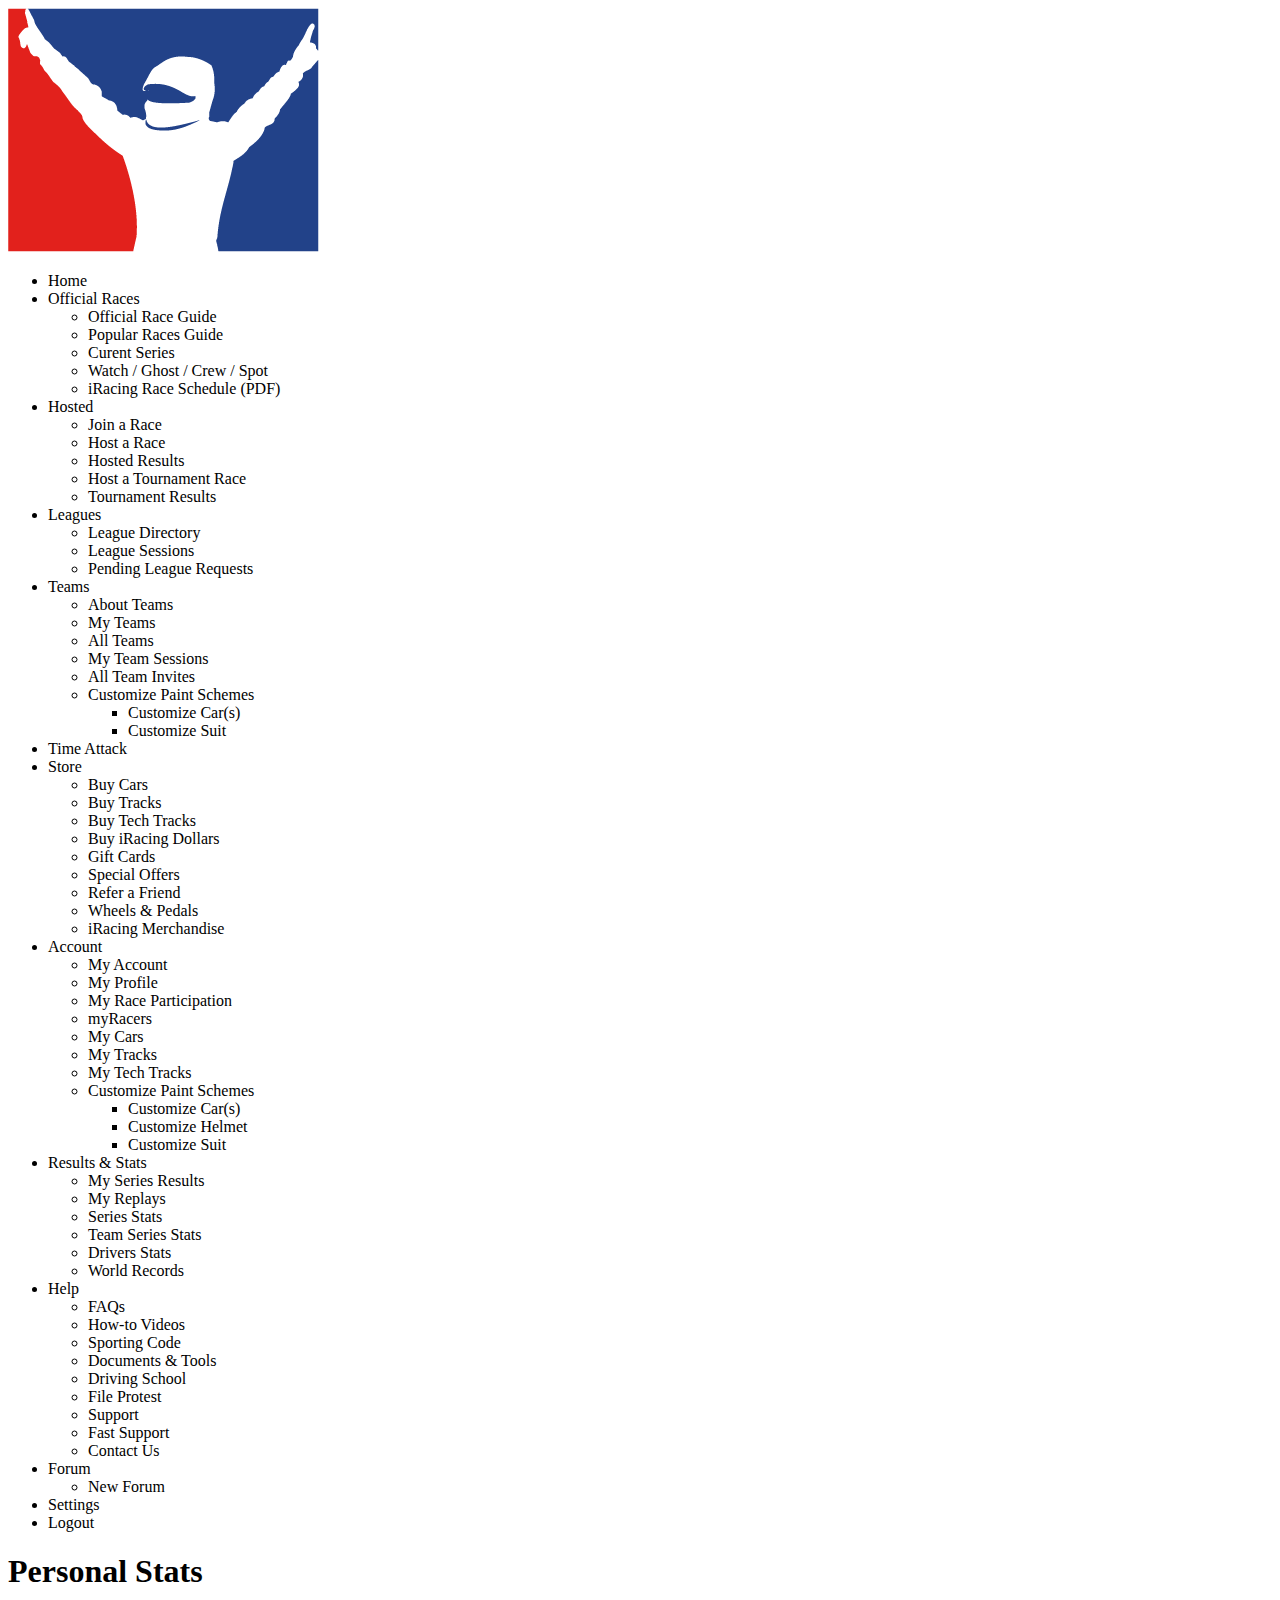
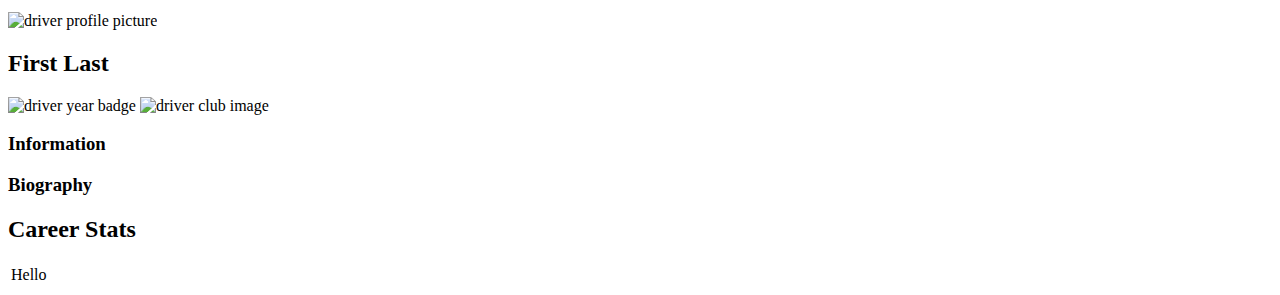
==== example-page/example.html @ 78358398 "started example html" ====
<!DOCTYPE html>
<html lang="en">

<head>
   <meta charset="UTF-8">
   <meta http-equiv="X-UA-Compatible" content="IE=edge">
   <meta name="viewport" content="width=device-width, initial-scale=1.0">
   <title>Driver Career
   </title>
</head>

<body>
   <header>
      <img src="images/iracing-inline-color-white.webp" alt="iracing header logo">
      <nav>
         <ul>
            <li>Home</li>
            <li>Official Races</li>
            <ul>
               <li>Official Race Guide</li>
               <li>Popular Races Guide</li>
               <li>Curent Series</li>
               <li>Watch / Ghost / Crew / Spot</li>
               <li>iRacing Race Schedule (PDF)</li>
            </ul>
            <li>Hosted</li>
            <ul>
               <li>Join a Race</li>
               <li>Host a Race</li>
               <li>Hosted Results</li>
               <li>Host a Tournament Race</li>
               <li>Tournament Results</li>
            </ul>
            <li>Leagues</li>
            <ul>
               <li>League Directory</li>
               <li>League Sessions</li>
               <li>Pending League Requests</li>
            </ul>
            <li>Teams</li>
            <ul>
               <li>About Teams</li>
               <li>My Teams</li>
               <li>All Teams</li>
               <li>My Team Sessions</li>
               <li>All Team Invites</li>
               <li>Customize Paint Schemes</li>
               <ul>
                  <li>Customize Car(s)</li>
                  <li>Customize Suit</li>
               </ul>
            </ul>
            <li>Time Attack</li>
            <li>Store</li>
            <ul>
               <li>Buy Cars</li>
               <li>Buy Tracks</li>
               <li>Buy Tech Tracks</li>
               <li>Buy iRacing Dollars</li>
               <li>Gift Cards</li>
               <li>Special Offers</li>
               <li>Refer a Friend</li>
               <li>Wheels & Pedals</li>
               <li>iRacing Merchandise</li>
            </ul>
            <li>Account</li>
            <ul>
               <li>My Account</li>
               <li>My Profile</li>
               <li>My Race Participation</li>
               <li>myRacers</li>
               <li>My Cars</li>
               <li>My Tracks</li>
               <li>My Tech Tracks</li>
               <li>Customize Paint Schemes</li>
               <ul>
                  <li>Customize Car(s)</li>
                  <li>Customize Helmet</li>
                  <li>Customize Suit</li>
               </ul>
            </ul>
            <li>Results & Stats</li>
            <ul>
               <li>My Series Results</li>
               <li>My Replays</li>
               <li>Series Stats</li>
               <li>Team Series Stats</li>
               <li>Drivers Stats</li>
               <li>World Records</li>
            </ul>
            <li>Help</li>
            <ul>
               <li>FAQs</li>
               <li>How-to Videos</li>
               <li>Sporting Code</li>
               <li>Documents & Tools</li>
               <li>Driving School</li>
               <li>File Protest</li>
               <li>Support</li>
               <li>Fast Support</li>
               <li>Contact Us</li>
            </ul>
            <li>Forum</li>
            <ul>
               <li>New Forum</li>
            </ul>
            <li>Settings</li>
            <li>Logout</li>
         </ul>
      </nav>
   </header>

   <main>
      <section class="personal-stats">
         <h1>Personal Stats</h1>
         <article class="driver-card">
            <img src="https://via.placeholder.com/242x182" alt="driver profile picture">
            <h2 id="driver-card-name">First Last</h2>
            <img src="https://via.placeholder.com/101x26" alt="driver year badge">
            <img src="https://via.placeholder.com/128x32" alt="driver club image">
         </article>
         <article class="driver-book">
            <div class="driver-info-container">
               <h3 class="driver-book-heading">Information</h3>
               <!-- <textarea name="driver-info" id="driver-info" cols="30" rows="10" class="driver-info-text-area"></textarea> -->
            </div>
            <div class="driver-bio-container">
               <h3 class="driver-book-heading">Biography</h3>
               <!-- <textarea name="driver-bio" id="driver-bio" cols="30" rows="10" class="driver-info-text-area"></textarea> -->
            </div>
         </article>
      </section>

      <section class="license-stats">
         <div class="license-stats-menu">
            <!-- 4 disciplines with class, iRacint, and ttRating -->
         </div>
         <div class="license-stats-graph">
            <!-- iRating, ttRating, license graph area -->
         </div>
      </section>

      <section class="career-stats">
         <h2>Career Stats</h2>
         <table id="table-career" class="table-pretty">
            <tr>
               <td>Hello</td>
            </tr>
         </table>
      </section>
   </main>
</body>

</html>
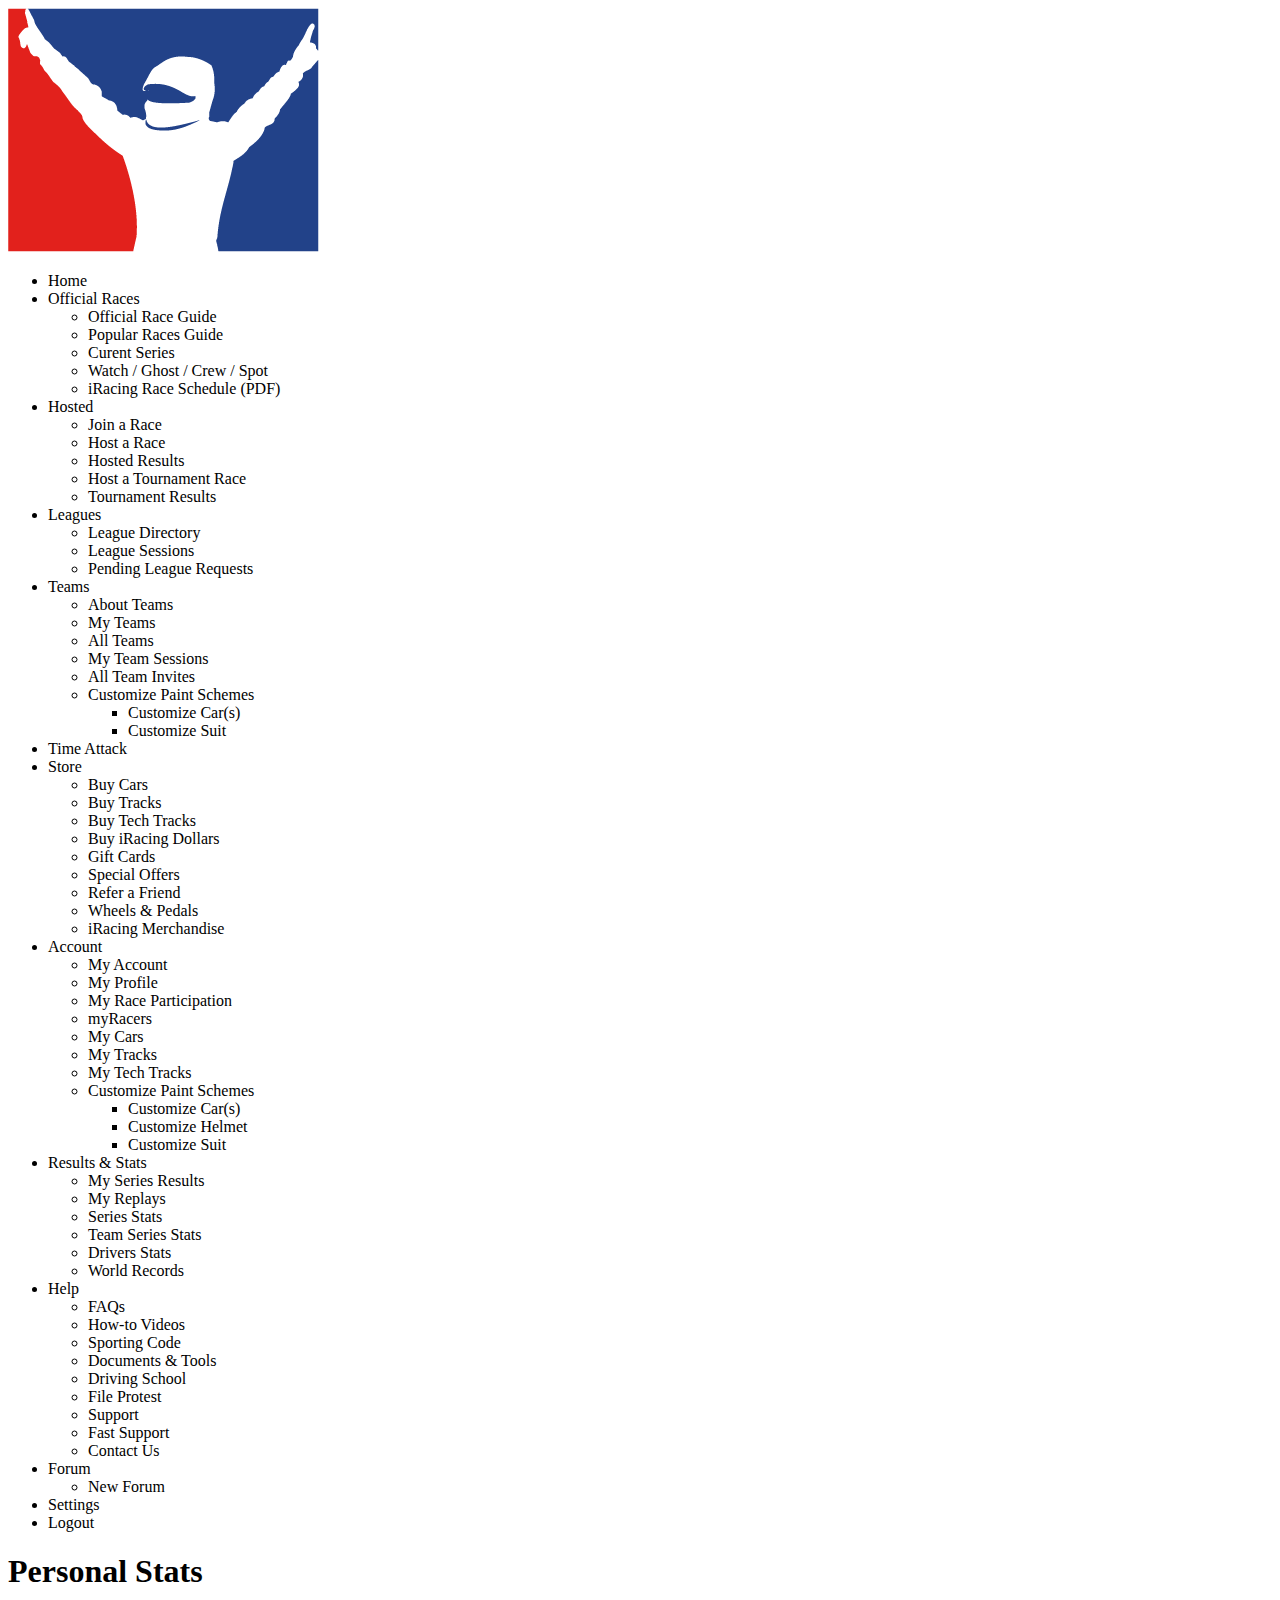
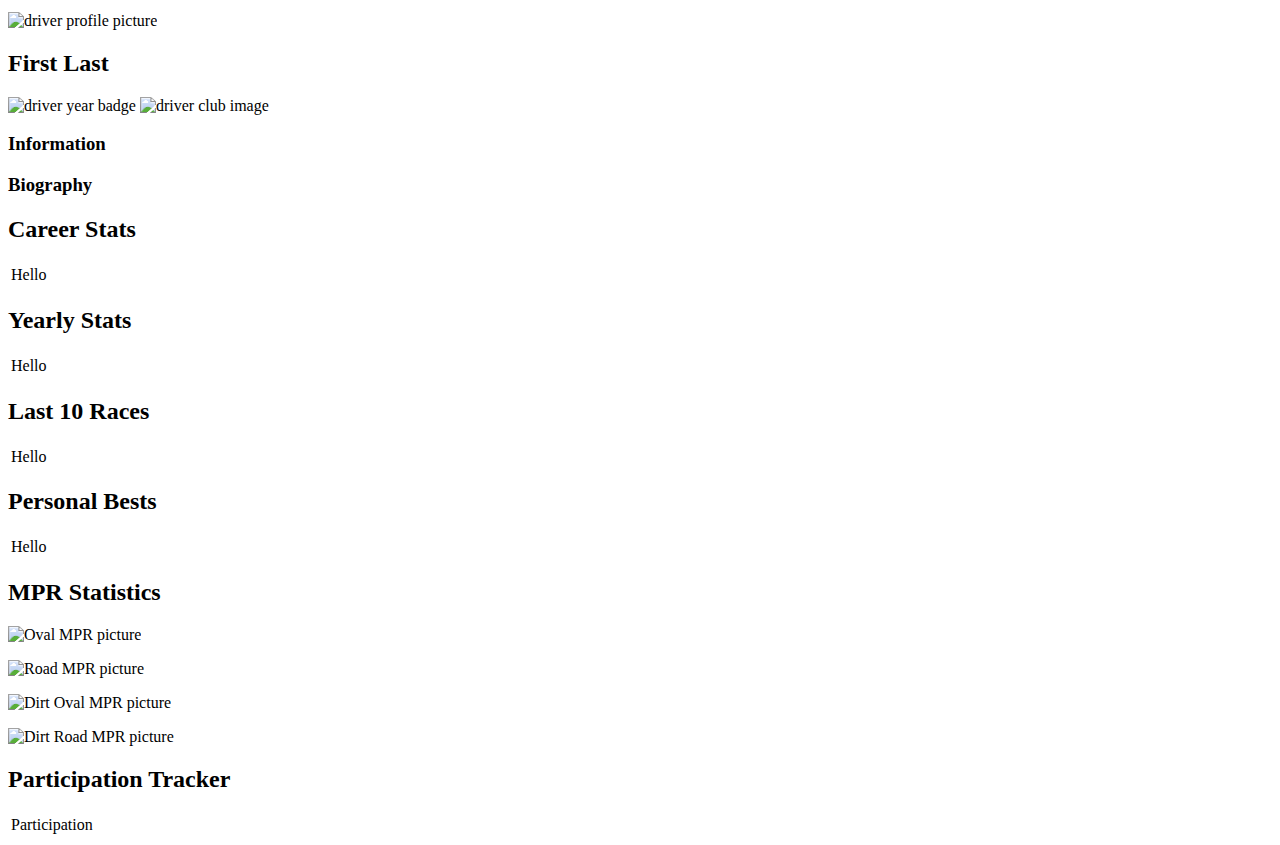
==== commit cad37780: "finished html skeleton" ====
--- a/example-page/example.html
+++ b/example-page/example.html
@@ -148,6 +148,72 @@
             </tr>
          </table>
       </section>
+
+      <section class="yearly-stats">
+         <h2>Yearly Stats</h2>
+         <table id="table-yearly" class="table-pretty">
+            <tr>
+               <td>Hello</td>
+            </tr>
+         </table>
+      </section>
+
+      <section class="last-races">
+         <h2>Last 10 Races</h2>
+         <table id="table-last-races" class="table-pretty">
+            <tr>
+               <td>Hello</td>
+            </tr>
+         </table>
+      </section>
+
+      <section class="personal-bests">
+         <h2>Personal Bests</h2>
+         <!-- Add car dropdown -->
+         <table id="table-personal-bests" class="table-pretty">
+            <tr>
+               <td>Hello</td>
+            </tr>
+         </table>
+      </section>
+
+      <section class="mpr">
+         <h2>MPR Statistics</h2>
+         <div id="mpr-oval">
+            <img src="https://via.placeholder.com/52x77" alt="Oval MPR picture">
+            <p class="mpr-heading"></p>
+            <p class="mpr-text"></p>
+         </div>         
+         <div id="mpr-road">
+            <img src="https://via.placeholder.com/52x77" alt="Road MPR picture">
+            <p class="mpr-heading"></p>
+            <p class="mpr-text"></p>
+         </div>         
+         <div id="mpr-dirt-oval">
+            <img src="https://via.placeholder.com/52x77" alt="Dirt Oval MPR picture">
+            <p class="mpr-heading"></p>
+            <p class="mpr-text"></p>
+         </div>         
+         <div id="mpr-dirt-road">
+            <img src="https://via.placeholder.com/52x77" alt="Dirt Road MPR picture">
+            <p class="mpr-heading"></p>
+            <p class="mpr-text"></p>
+         </div>         
+      </section>
+
+      <section class="participation">
+         <h2>Participation Tracker</h2>
+         <table id="table-participation" class="table-pretty">
+            <tr>
+               <td>Participation</td>
+            </tr>
+         </table>
+      </section>
+
+      <footer>
+         <!-- Terms of use, privacy policy, etc. -->
+      </footer>
+
    </main>
 </body>
 
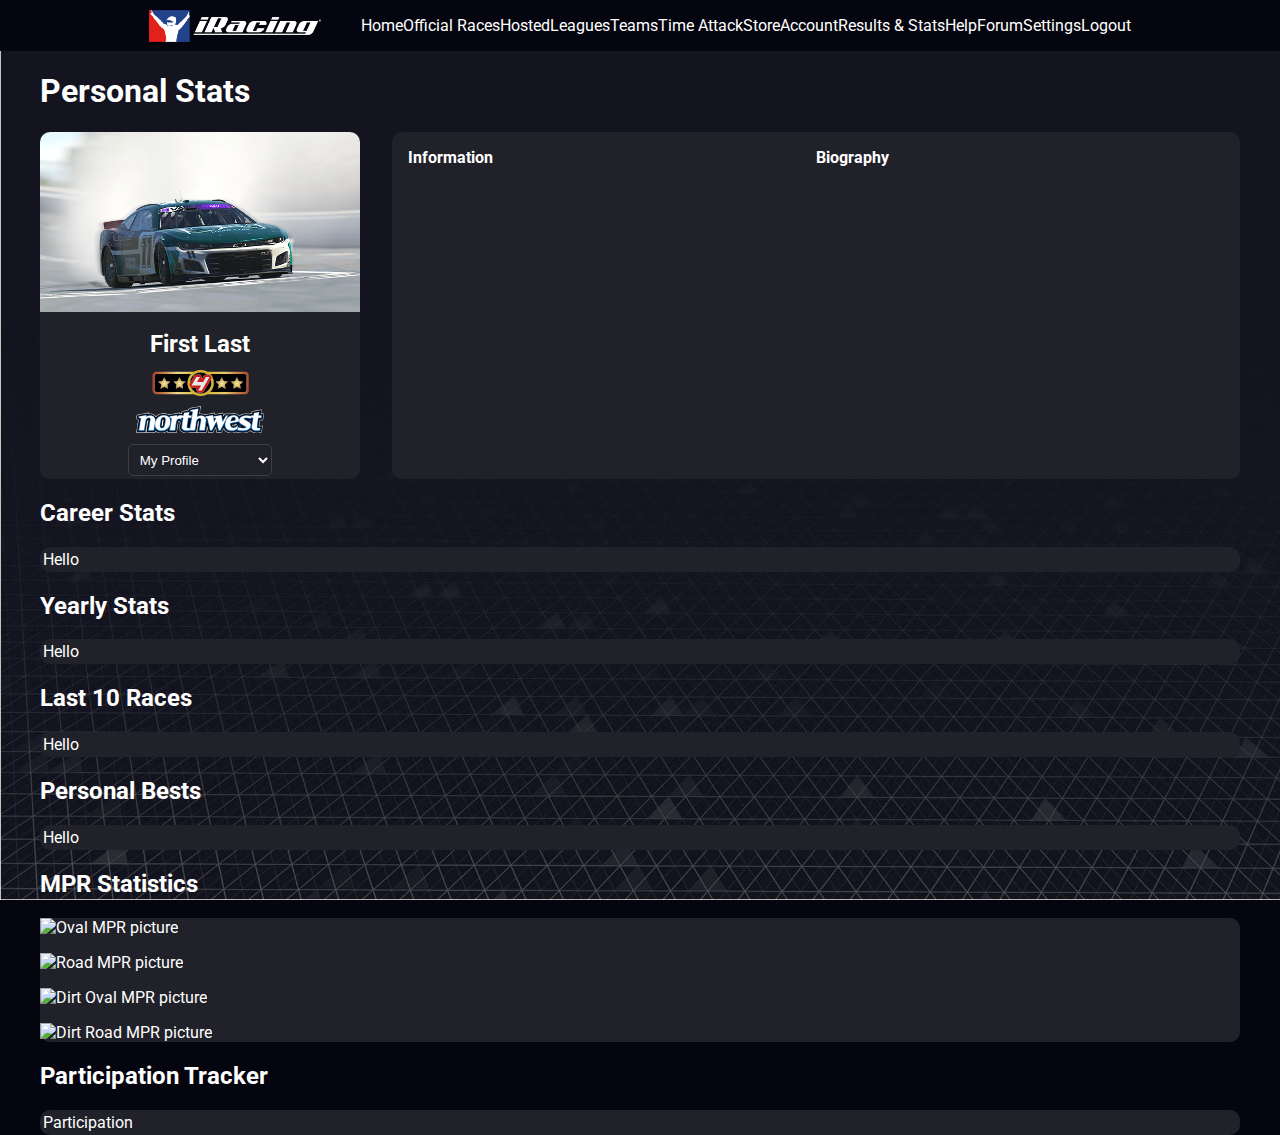
==== commit 9946b76a: "started overall styling" ====
--- a/example-page/example.html
+++ b/example-page/example.html
@@ -5,40 +5,42 @@
    <meta charset="UTF-8">
    <meta http-equiv="X-UA-Compatible" content="IE=edge">
    <meta name="viewport" content="width=device-width, initial-scale=1.0">
+   <link rel="stylesheet" href="scss/styles.css"/>
    <title>Driver Career
    </title>
 </head>
 
 <body>
    <header>
-      <img src="images/iracing-inline-color-white.webp" alt="iracing header logo">
-      <nav>
-         <ul>
+      <div class="header-content">
+         <img src="images/iracing-inline-color-white.webp" alt="iracing header logo">
+         <nav>
+            <ul>
             <li>Home</li>
             <li>Official Races</li>
-            <ul>
+            <!-- <ul>
                <li>Official Race Guide</li>
                <li>Popular Races Guide</li>
                <li>Curent Series</li>
                <li>Watch / Ghost / Crew / Spot</li>
                <li>iRacing Race Schedule (PDF)</li>
-            </ul>
+            </ul> -->
             <li>Hosted</li>
-            <ul>
+            <!-- <ul>
                <li>Join a Race</li>
                <li>Host a Race</li>
                <li>Hosted Results</li>
                <li>Host a Tournament Race</li>
                <li>Tournament Results</li>
-            </ul>
+            </ul> -->
             <li>Leagues</li>
-            <ul>
+            <!-- <ul>
                <li>League Directory</li>
                <li>League Sessions</li>
                <li>Pending League Requests</li>
-            </ul>
+            </ul> -->
             <li>Teams</li>
-            <ul>
+            <!-- <ul>
                <li>About Teams</li>
                <li>My Teams</li>
                <li>All Teams</li>
@@ -49,10 +51,10 @@
                   <li>Customize Car(s)</li>
                   <li>Customize Suit</li>
                </ul>
-            </ul>
+            </ul> -->
             <li>Time Attack</li>
             <li>Store</li>
-            <ul>
+            <!-- <ul>
                <li>Buy Cars</li>
                <li>Buy Tracks</li>
                <li>Buy Tech Tracks</li>
@@ -62,9 +64,9 @@
                <li>Refer a Friend</li>
                <li>Wheels & Pedals</li>
                <li>iRacing Merchandise</li>
-            </ul>
+            </ul> -->
             <li>Account</li>
-            <ul>
+            <!-- <ul>
                <li>My Account</li>
                <li>My Profile</li>
                <li>My Race Participation</li>
@@ -78,18 +80,18 @@
                   <li>Customize Helmet</li>
                   <li>Customize Suit</li>
                </ul>
-            </ul>
+            </ul> -->
             <li>Results & Stats</li>
-            <ul>
+            <!-- <ul>
                <li>My Series Results</li>
                <li>My Replays</li>
                <li>Series Stats</li>
                <li>Team Series Stats</li>
                <li>Drivers Stats</li>
                <li>World Records</li>
-            </ul>
+            </ul> -->
             <li>Help</li>
-            <ul>
+            <!-- <ul>
                <li>FAQs</li>
                <li>How-to Videos</li>
                <li>Sporting Code</li>
@@ -99,27 +101,31 @@
                <li>Support</li>
                <li>Fast Support</li>
                <li>Contact Us</li>
-            </ul>
+            </ul> -->
             <li>Forum</li>
-            <ul>
+            <!-- <ul>
                <li>New Forum</li>
-            </ul>
+            </ul> -->
             <li>Settings</li>
             <li>Logout</li>
-         </ul>
-      </nav>
+            </ul>
+         </nav>
+      </div>
    </header>
 
    <main>
-      <section class="personal-stats">
-         <h1>Personal Stats</h1>
-         <article class="driver-card">
-            <img src="https://via.placeholder.com/242x182" alt="driver profile picture">
-            <h2 id="driver-card-name">First Last</h2>
-            <img src="https://via.placeholder.com/101x26" alt="driver year badge">
-            <img src="https://via.placeholder.com/128x32" alt="driver club image">
-         </article>
-         <article class="driver-book">
+      <h1>Personal Stats</h1>
+      <div class="personal-stats">
+         <section class="driver-card">
+            <img class="driver-card-img" src="images/ph-profile.png" alt="driver profile picture">
+            <h2 class="driver-card-name">First Last</h2>
+            <img class="driver-card-badge" src="images/ph-badge.png" alt="driver year badge">
+            <img class="driver-card-club" src="images/ph-club.png" alt="driver club image">
+            <select name="profile" class="driver-card-select" id="driver-card-select">
+               <option value="default">My Profile</option>
+            </select>
+         </section>
+         <section class="driver-book">
             <div class="driver-info-container">
                <h3 class="driver-book-heading">Information</h3>
                <!-- <textarea name="driver-info" id="driver-info" cols="30" rows="10" class="driver-info-text-area"></textarea> -->
@@ -128,20 +134,20 @@
                <h3 class="driver-book-heading">Biography</h3>
                <!-- <textarea name="driver-bio" id="driver-bio" cols="30" rows="10" class="driver-info-text-area"></textarea> -->
             </div>
-         </article>
-      </section>
+         </section>
+      </div>
 
       <section class="license-stats">
          <div class="license-stats-menu">
-            <!-- 4 disciplines with class, iRacint, and ttRating -->
+            <!-- 4 disciplines with class, iRating, and ttRating -->
          </div>
          <div class="license-stats-graph">
             <!-- iRating, ttRating, license graph area -->
          </div>
       </section>
 
+      <h2>Career Stats</h2>
       <section class="career-stats">
-         <h2>Career Stats</h2>
          <table id="table-career" class="table-pretty">
             <tr>
                <td>Hello</td>
@@ -149,8 +155,8 @@
          </table>
       </section>
 
+      <h2>Yearly Stats</h2>
       <section class="yearly-stats">
-         <h2>Yearly Stats</h2>
          <table id="table-yearly" class="table-pretty">
             <tr>
                <td>Hello</td>
@@ -158,8 +164,8 @@
          </table>
       </section>
 
+      <h2>Last 10 Races</h2>
       <section class="last-races">
-         <h2>Last 10 Races</h2>
          <table id="table-last-races" class="table-pretty">
             <tr>
                <td>Hello</td>
@@ -167,8 +173,8 @@
          </table>
       </section>
 
+      <h2>Personal Bests</h2>
       <section class="personal-bests">
-         <h2>Personal Bests</h2>
          <!-- Add car dropdown -->
          <table id="table-personal-bests" class="table-pretty">
             <tr>
@@ -177,8 +183,8 @@
          </table>
       </section>
 
+      <h2>MPR Statistics</h2>
       <section class="mpr">
-         <h2>MPR Statistics</h2>
          <div id="mpr-oval">
             <img src="https://via.placeholder.com/52x77" alt="Oval MPR picture">
             <p class="mpr-heading"></p>
@@ -201,8 +207,8 @@
          </div>         
       </section>
 
+      <h2>Participation Tracker</h2>
       <section class="participation">
-         <h2>Participation Tracker</h2>
          <table id="table-participation" class="table-pretty">
             <tr>
                <td>Participation</td>
--- a/example-page/scss/styles.css
+++ b/example-page/scss/styles.css
@@ -0,0 +1,94 @@
+@import url("https://fonts.googleapis.com/css2?family=Roboto:ital,wght@0,100;0,300;0,400;0,500;0,700;0,900;1,100;1,300;1,400;1,500;1,700;1,900&display=swap");
+body {
+  background: #05050F url("../images/forum-bg-dark.jpg") no-repeat fixed;
+  background-size: cover;
+  color: white;
+  font-family: "Roboto", sans-serif;
+  margin: 0;
+}
+
+main {
+  margin: 0 auto;
+  max-width: 1200px;
+}
+
+header {
+  background-color: #05050F;
+  display: flex;
+  justify-content: center;
+}
+
+nav > ul {
+  display: flex;
+  justify-content: space-between;
+}
+nav > ul > li {
+  padding-left: 0;
+  list-style: none;
+}
+
+section {
+  background-color: #21212A;
+  border-radius: 10px;
+}
+
+.header-content {
+  max-width: 1200px;
+  display: flex;
+  justify-content: space-between;
+  align-items: center;
+}
+.header-content > img {
+  width: 172px;
+  height: 32px;
+}
+
+.personal-stats {
+  display: flex;
+  justify-content: space-between;
+}
+
+.driver-card {
+  display: flex;
+  flex-direction: column;
+  align-items: center;
+}
+.driver-card-img {
+  border-top-left-radius: 10px;
+  border-top-right-radius: 10px;
+}
+.driver-card-name {
+  margin-top: 0.75em;
+  margin-bottom: 0.5em;
+}
+.driver-card-badge {
+  margin-bottom: 0.5rem;
+}
+.driver-card-club {
+  margin-bottom: 0.5rem;
+}
+.driver-card-select {
+  background-color: #21212A;
+  border-radius: 5px;
+  margin-bottom: 0.2em;
+  width: 45%;
+  color: white;
+  padding: 0.5em;
+  border: solid 1px #3E3E47;
+}
+
+.driver-book {
+  width: 100%;
+  margin-left: 2rem;
+  padding: 1rem;
+  display: flex;
+}
+.driver-book > .driver-info-container, .driver-book > .driver-bio-container {
+  width: 50%;
+}
+.driver-book-heading {
+  margin: 0;
+  font-size: 1em;
+}
+
+/*# sourceMappingURL=styles.css.map */
